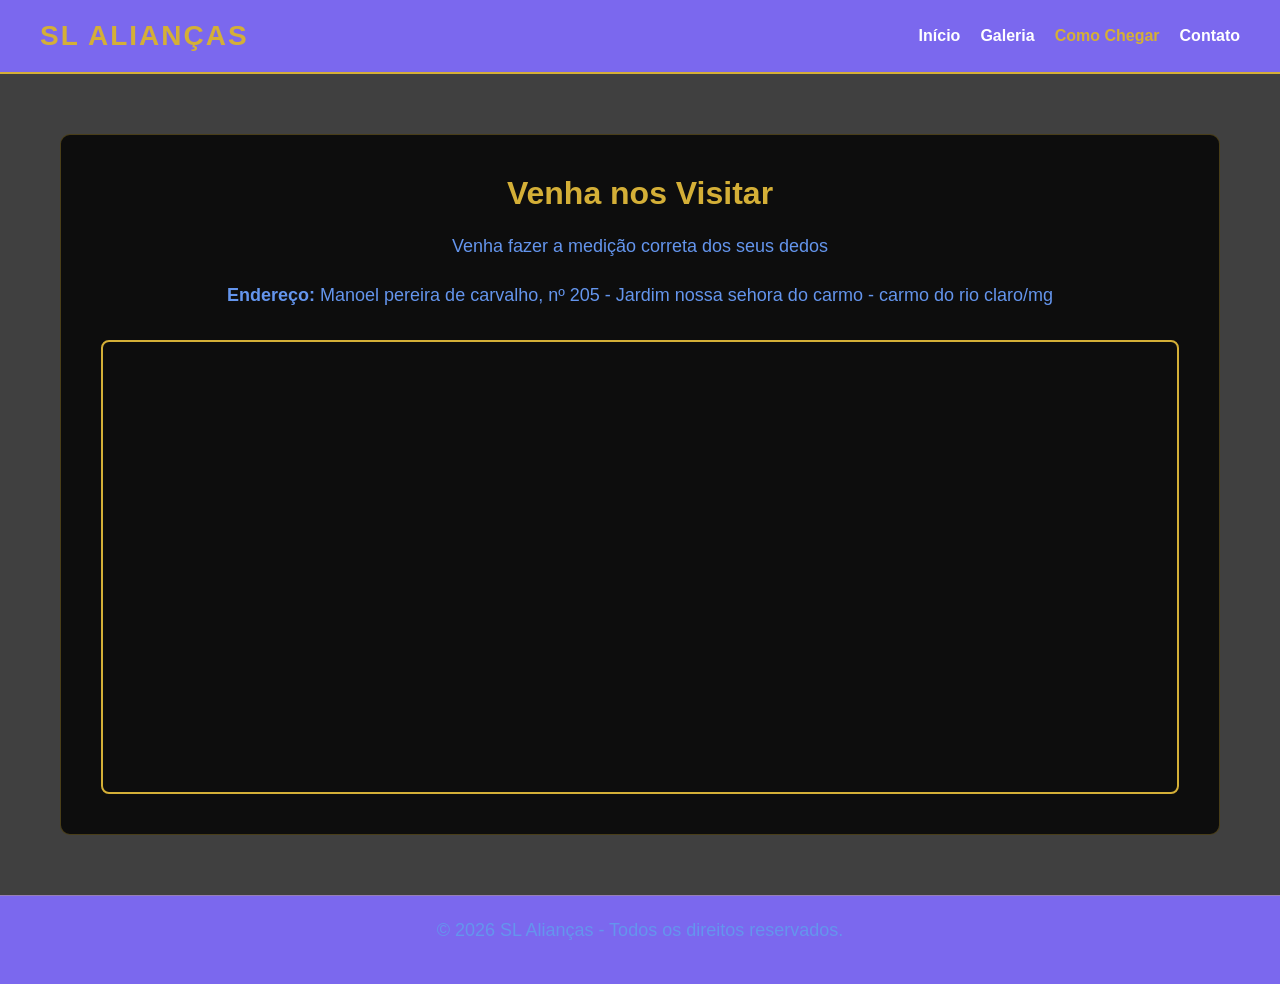
==== como-chegar.html @ 8a02c6db "Add files via upload" ====
<!DOCTYPE html>
<html lang="pt-BR">
<head>
    <meta charset="UTF-8">
    <meta name="viewport" content="width=device-width, initial-scale=1.0">
    <title>Como Chegar - SL Alianças</title>
    <link rel="stylesheet" href="estilo.css">
</head>
<body>

    <header>
        <div class="nav-container">
            <div class="logo">
                <h1>SL ALIANÇAS</h1>
            </div>
            <nav>
                <ul>
                    <li><a href="index.html">Início</a></li>
                    <li><a href="galeria.html">Galeria</a></li>
                    <li><a href="como-chegar.html" class="active">Como Chegar</a></li>
                    <li><a href="contato.html">Contato</a></li>
                </ul>
            </nav>
        </div>
    </header>

    <main>
        <div class="container-box">
            <h2>Venha nos Visitar</h2>
            <p>Venha fazer a medição correta dos seus dedos</p>
            <p><strong>Endereço:</strong> Manoel pereira de carvalho, nº 205 - Jardim nossa sehora do carmo - carmo do rio claro/mg</p>
            
            <div class="mapa-container">
               <iframe src="https://www.google.com/maps/embed?pb=!1m18!1m12!1m3!1d681.4661167327679!2d-46.11291665810785!3d-20.965149977587014!2m3!1f0!2f0!3f0!3m2!1i1024!2i768!4f13.1!3m3!1m2!1s0x94b5d3c048ee441d%3A0x3170cf9decbe5110!2sR.%20Manoel%20Pereira%20Carvalho%2C%20201%20-%20Carmo%20do%20Rio%20Claro%2C%20MG%2C%2037150-000!5e1!3m2!1spt-BR!2sbr!4v1781032052622!5m2!1spt-BR!2sbr" width="600" height="450" style="border:0;" allowfullscreen="" loading="lazy" referrerpolicy="no-referrer-when-downgrade"></iframe>
            </div>
        </div>
    </main>

    <footer>
        <p>&copy; 2026 SL Alianças - Todos os direitos reservados.</p>
    </footer>

</body>
</html>
---- estilo.css ----
/* Configurações Gerais */
* {
    margin: 0;
    padding: 0;
    box-sizing: border-box;
    font-family: 'Segoe UI', Tahoma, Geneva, Verdana, sans-serif;
}

body {
    /* Imagem de fundo fixa e cobrindo toda a tela */
    background: linear-gradient(rgba(0, 0, 0, 0.75), rgba(0, 0, 0, 0.75)), url('https://images.ecycle.com.br/wp-content/uploads/2021/05/20195924/o-que-e-paisagem.jpg.webp') no-repeat center center fixed;
    background-size: cover;
    color:#6495ED;
    min-height: 100vh;
    display: flex;
    flex-direction: column;
}

/* Cabeçalho e Menu */
header {
    background-color: #7B68EE;
    padding: 20px;
    border-bottom: 2px solid #d4af37; /* Cor Ouro */
    position: sticky;
    top: 0;
    z-index: 1000;
}

.nav-container {
    max-width: 1200px;
    margin: 0 auto;
    display: flex;
    justify-content: space-between;
    align-items: center;
    flex-wrap: wrap;
}

.logo h1 {
    color: #d4af37;
    font-size: 28px;
    letter-spacing: 2px;
}

nav ul {
    display: flex;
    list-style: none;
}

nav ul li {
    margin-left: 20px;
}

nav ul li a {
    color: #fff;
    text-decoration: none;
    font-weight: 600;
    transition: color 0.3s;
}

nav ul li a:hover, nav ul li a.active {
    color: #d4af37;
}

/* Conteúdo Principal */
main {
    flex: 1;
    max-width: 1200px;
    margin: 40px auto;
    padding: 20px;
    width: 100%;
}

.container-box {
    background-color: rgba(0, 0, 0, 0.8);
    padding: 40px;
    border-radius: 10px;
    border: 1px solid rgba(212, 175, 55, 0.3);
    text-align: center;
}

h2 {
    color: #d4af37;
    margin-bottom: 20px;
    font-size: 32px;
}

p {
    line-height: 1.6;
    margin-bottom: 20px;
    font-size: 18px;
}

/* Botão do WhatsApp */
.btn-whatsapp {
    display: inline-flex;
    align-items: center;
    background-color: #25d366;
    color: #fff;
    padding: 15px 30px;
    text-decoration: none;
    font-weight: bold;
    border-radius: 50px;
    font-size: 18px;
    transition: transform 0.3s, background-color 0.3s;
    margin-top: 20px;
}

.btn-whatsapp:hover {
    background-color: #128c7e;
    transform: scale(1.05);
}

/* Galeria de Fotos */
.galeria {
    display: grid;
    grid-template-columns: repeat(auto-fit, minmax(250px, 1fr));
    gap: 20px;
    margin-top: 30px;
}

.galeria-item {
    border: 2px solid #d4af37;
    border-radius: 8px;
    overflow: hidden;
    position: relative;
    background: #000;
    height: 250px;
}

.galeria-item img {
    width: 100%;
    height: 100%;
    object-fit: cover;
    transition: transform 0.5s;
}

.galeria-item:hover img {
    transform: scale(1.1);
}

/* Como Chegar (Mapa) */
.mapa-container {
    margin-top: 30px;
    border: 2px solid #d4af37;
    border-radius: 8px;
    overflow: hidden;
}

.mapa-container iframe {
    width: 100%;
    height: 450px;
    border: 0;
    display: block;
}

/* Rodapé */
footer {
    background-color: #7B68EE;
    text-align: center;
    padding: 20px;
    border-top: 1px solid rgba(212, 175, 55, 0.3);
    font-size: 14px;
}

/* Responsividade Básica */
@media (max-width: 768px) {
    .nav-container {
        flex-direction: column;
        text-align: center;
    }
    nav ul {
        margin-top: 15px;
    }
    nav ul li {
        margin: 0 10px;
    }
}
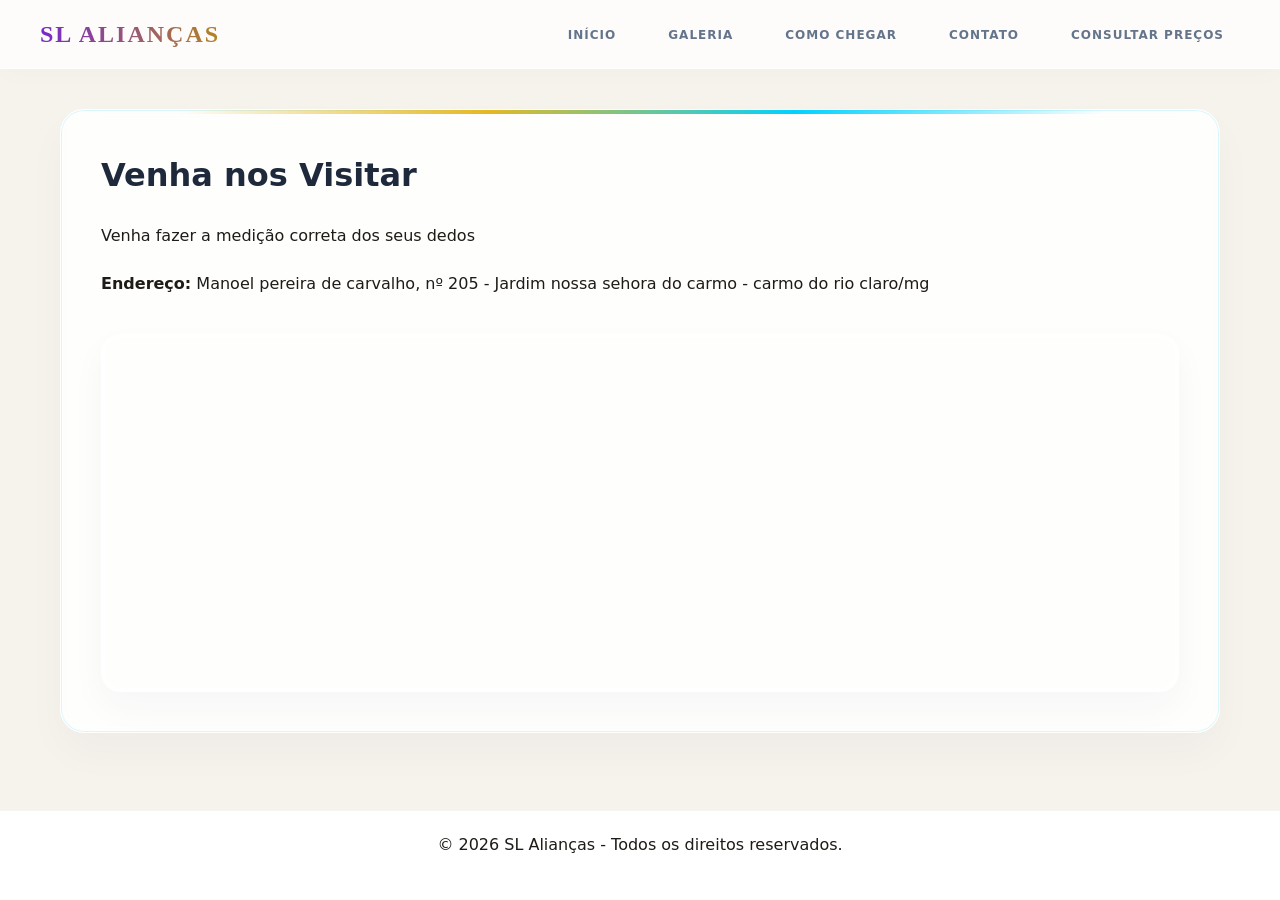
==== commit 2ab835ed: "Update como-chegar.html" ====
--- a/como-chegar.html
+++ b/como-chegar.html
@@ -17,8 +17,9 @@
                 <ul>
                     <li><a href="index.html">Início</a></li>
                     <li><a href="galeria.html">Galeria</a></li>
-                    <li><a href="como-chegar.html" class="active">Como Chegar</a></li>
+                    <li><a href="como-chegar.html" >Como Chegar</a></li>
                     <li><a href="contato.html">Contato</a></li>
+					<li><a href="valores.html">Consultar preços</a></li>
                 </ul>
             </nav>
         </div>
@@ -41,4 +42,4 @@
     </footer>
 
 </body>
-</html>+</html>
--- a/estilo.css
+++ b/estilo.css
@@ -1,29 +1,61 @@
-/* Configurações Gerais */
-* {
+/* --- CONFIGURAÇÕES GERAIS & RESET --- */
+*, *::before, *::after {
     margin: 0;
     padding: 0;
     box-sizing: border-box;
-    font-family: 'Segoe UI', Tahoma, Geneva, Verdana, sans-serif;
+}
+
+:root {
+    /* Paleta de Cores Unificada (Tech & Premium Bronze) */
+    --bg-claro: #f4f7fa;
+    --bg-page: #f6f3ed;
+    --texto-principal: #1e293b;
+    --texto-secundario: #64748b;
+    --text-dark: #1f1b16;
+    --text-muted: #615a4f;
+    
+    /* Identidade Visual & Gradientes */
+    --neon-cyan: #00d2ff;
+    --neon-purple: #7928ca;
+    --ouro-vibrante: #e5b823;
+    --ouro-gradiente: linear-gradient(135deg, #f5d061 0%, #e5b823 100%);
+    --bronze-gold: #b58422;
+    --bronze-dark: #825e14;
+    --bronze-light: #e6cb95;
+    --bronze-gradient: linear-gradient(135deg, var(--bronze-gold), var(--bronze-dark));
+    
+    /* Efeitos Especiais */
+    --card-glass: rgba(255, 255, 255, 0.85);
+    --card-bg: #ffffff;
+    --borda-glow: rgba(0, 210, 255, 0.15);
+    --shadow: rgba(130, 94, 20, 0.08);
+    --transition-smooth: all 0.4s cubic-bezier(0.16, 1, 0.3, 1);
 }
 
 body {
-    /* Imagem de fundo fixa e cobrindo toda a tela */
-    background: linear-gradient(rgba(0, 0, 0, 0.75), rgba(0, 0, 0, 0.75)), url('https://images.ecycle.com.br/wp-content/uploads/2021/05/20195924/o-que-e-paisagem.jpg.webp') no-repeat center center fixed;
+    font-family: 'Montserrat', 'Inter', system-ui, sans-serif;
+    background: url('https://i.pinimg.com/236x/49/c8/05/49c8057f5546b20b998faf9010f315be.jpg') no-repeat center center fixed;
     background-size: cover;
-    color:#6495ED;
+    background-color: var(--bg-page);
+    color: var(--text-dark);
     min-height: 100vh;
     display: flex;
     flex-direction: column;
-}
-
-/* Cabeçalho e Menu */
+    line-height: 1.6;
+}
+
+/* --- CABEÇALHO RESPONSIVO (GLASSMORPHISM) --- */
 header {
-    background-color: #7B68EE;
-    padding: 20px;
-    border-bottom: 2px solid #d4af37; /* Cor Ouro */
+    background: rgba(255, 255, 255, 0.75);
+    backdrop-filter: blur(20px);
+    -webkit-backdrop-filter: blur(20px);
+    padding: 15px 20px;
+    border-bottom: 1px solid rgba(255, 255, 255, 0.5);
+    box-shadow: 0 4px 30px rgba(0, 0, 0, 0.02);
     position: sticky;
     top: 0;
     z-index: 1000;
+    width: 100%;
 }
 
 .nav-container {
@@ -32,18 +64,23 @@
     display: flex;
     justify-content: space-between;
     align-items: center;
-    flex-wrap: wrap;
+    width: 100%;
 }
 
 .logo h1 {
-    color: #d4af37;
-    font-size: 28px;
+    font-family: 'Cinzel', serif;
+    font-size: 24px;
+    font-weight: 800;
     letter-spacing: 2px;
+    background: linear-gradient(90deg, var(--neon-purple), var(--bronze-gold));
+    -webkit-background-clip: text;
+    -webkit-text-fill-color: transparent;
 }
 
 nav ul {
     display: flex;
     list-style: none;
+    align-items: center;
 }
 
 nav ul li {
@@ -51,127 +88,428 @@
 }
 
 nav ul li a {
-    color: #fff;
+    color: var(--texto-secundario);
     text-decoration: none;
     font-weight: 600;
-    transition: color 0.3s;
+    text-transform: uppercase;
+    font-size: 12px;
+    letter-spacing: 1px;
+    transition: var(--transition-smooth);
+    padding: 8px 16px;
+    border-radius: 30px;
 }
 
 nav ul li a:hover, nav ul li a.active {
-    color: #d4af37;
-}
-
-/* Conteúdo Principal */
+    color: #fff;
+    background: linear-gradient(135deg, var(--neon-purple) 0%, var(--neon-cyan) 100%);
+    box-shadow: 0 4px 15px rgba(0, 210, 255, 0.2);
+}
+
+/* --- ESTRUTURA E LAYOUT PRINCIPAL --- */
 main {
     flex: 1;
     max-width: 1200px;
     margin: 40px auto;
-    padding: 20px;
-    width: 100%;
-}
-
+    padding: 0 20px;
+    width: 100%;
+}
+
+/* Layout em duas colunas no Desktop (Card de Conteúdo + Card de Oferta) */
+.main-layout {
+    display: grid;
+    grid-template-columns: 1fr 400px;
+    gap: 30px;
+    align-items: start;
+}
+
+/* Painel de Conteúdo Principal */
 .container-box {
-    background-color: rgba(0, 0, 0, 0.8);
+    background: var(--card-glass);
+    backdrop-filter: blur(16px);
+    -webkit-backdrop-filter: blur(16px);
     padding: 40px;
-    border-radius: 10px;
-    border: 1px solid rgba(212, 175, 55, 0.3);
-    text-align: center;
+    border-radius: 24px;
+    border: 1px solid rgba(255, 255, 255, 0.6);
+    box-shadow: 0 20px 40px rgba(30, 41, 59, 0.03), inset 0 0 0 1px var(--borda-glow);
+    position: relative;
+}
+
+.container-box::before {
+    content: '';
+    position: absolute;
+    top: 0;
+    left: 10%;
+    width: 80%;
+    height: 4px;
+    background: linear-gradient(90deg, transparent, var(--ouro-vibrante), var(--neon-cyan), transparent);
+    border-radius: 0 0 4px 4px;
 }
 
 h2 {
-    color: #d4af37;
+    color: var(--texto-principal);
+    background: linear-gradient(135deg, #1e293b 30%, var(--neon-purple) 100%);
+    -webkit-background-clip: text;
+    -webkit-text-fill-color: transparent;
     margin-bottom: 20px;
     font-size: 32px;
+    font-weight: 700;
 }
 
 p {
-    line-height: 1.6;
+    line-height: 1.8;
     margin-bottom: 20px;
+    font-size: 16px;
+    color: var(--text-dark);
+}
+
+/* --- CARD DE PREÇO / OFERTA PREMIUM --- */
+.pricing-card {
+    background: var(--card-bg);
+    border: 1px solid #e1dacb;
+    border-radius: 24px;
+    overflow: hidden;
+    box-shadow: 0 15px 35px var(--shadow);
+    position: relative;
+    transition: var(--transition-smooth);
+    width: 100%;
+}
+
+.pricing-card:hover {
+    transform: translateY(-5px);
+}
+
+.card-badge {
+    position: absolute;
+    top: 15px;
+    right: 15px;
+    background: var(--bronze-gradient);
+    color: #ffffff;
+    font-size: 11px;
+    font-weight: 700;
+    text-transform: uppercase;
+    padding: 6px 14px;
+    border-radius: 30px;
+    letter-spacing: 1px;
+    box-shadow: 0 4px 10px rgba(0,0,0,0.1);
+    z-index: 10;
+}
+
+.image-container {
+    width: 100%;
+    height: 220px;
+    position: relative;
+    background-color: #eae3d5;
+    overflow: hidden;
+}
+
+.image-container img {
+    width: 100%;
+    height: 100%;
+    object-fit: cover;
+}
+
+.image-overlay {
+    position: absolute;
+    bottom: 0;
+    left: 0;
+    width: 100%;
+    height: 40%;
+    background: linear-gradient(to top, rgba(255,255,255,1), rgba(255,255,255,0));
+}
+
+.card-content {
+    padding: 25px;
+    text-align: center;
+}
+
+.card-title {
+    font-family: 'Cinzel', serif;
+    font-size: 22px;
+    font-weight: 700;
+    color: var(--bronze-dark);
+    margin-bottom: 4px;
+}
+
+.card-subtitle {
+    font-size: 12px;
+    color: var(--text-muted);
+    text-transform: uppercase;
+    letter-spacing: 1px;
+    font-weight: 600;
+    margin-bottom: 20px;
+}
+
+/* Bloco de Preço Otimizado */
+.price-box {
+    background-color: #faf8f5;
+    border: 1px solid #f0e9dd;
+    border-radius: 16px;
+    padding: 15px;
+    margin-bottom: 20px;
+}
+
+.old-price {
+    font-size: 13px;
+    color: #a69e90;
+    text-decoration: line-through;
+    margin-bottom: 2px;
+    display: block;
+}
+
+.main-price {
+    display: flex;
+    justify-content: center;
+    align-items: baseline;
+    color: #000000;
+}
+
+.currency {
     font-size: 18px;
-}
-
-/* Botão do WhatsApp */
+    font-weight: 700;
+    margin-right: 4px;
+}
+
+.value {
+    font-size: 48px;
+    font-weight: 700;
+    font-family: 'Cinzel', serif;
+    line-height: 1;
+}
+
+.centavos {
+    font-size: 20px;
+    font-weight: 700;
+    align-self: flex-start;
+}
+
+.period {
+    font-size: 12px;
+    color: var(--bronze-dark);
+    font-weight: 700;
+    display: block;
+    margin-top: 5px;
+    text-transform: uppercase;
+}
+
+/* Lista de Benefícios */
+.benefits-list {
+    list-style: none;
+    text-align: left;
+    margin-bottom: 25px;
+}
+
+.benefits-list li {
+    font-size: 14px;
+    color: var(--text-dark);
+    padding: 10px 0;
+    border-bottom: 1px solid #fbfaf8;
+    display: flex;
+    align-items: center;
+    font-weight: 500;
+}
+
+.benefits-list li i {
+    color: var(--bronze-gold);
+    margin-right: 12px;
+    font-size: 16px;
+    flex-shrink: 0;
+}
+
+/* --- BOTÕES DE AÇÃO --- */
 .btn-whatsapp {
     display: inline-flex;
     align-items: center;
-    background-color: #25d366;
+    justify-content: center;
+    background: linear-gradient(135deg, #00e676 0%, #00b0ff 100%);
     color: #fff;
-    padding: 15px 30px;
+    padding: 14px 32px;
     text-decoration: none;
-    font-weight: bold;
-    border-radius: 50px;
-    font-size: 18px;
-    transition: transform 0.3s, background-color 0.3s;
-    margin-top: 20px;
+    font-weight: 700;
+    text-transform: uppercase;
+    letter-spacing: 1px;
+    border-radius: 12px;
+    font-size: 14px;
+    box-shadow: 0 8px 25px rgba(0, 230, 118, 0.25);
+    transition: var(--transition-smooth);
+    margin-top: 15px;
+    width: auto;
 }
 
 .btn-whatsapp:hover {
-    background-color: #128c7e;
-    transform: scale(1.05);
-}
-
-/* Galeria de Fotos */
+    background: var(--ouro-gradiente);
+    transform: translateY(-3px);
+    box-shadow: 0 12px 30px rgba(229, 184, 35, 0.35);
+}
+
+.cta-btn {
+    display: flex;
+    align-items: center;
+    justify-content: center;
+    gap: 10px;
+    width: 100%;
+    background: var(--bronze-gradient);
+    color: #ffffff;
+    text-decoration: none;
+    padding: 16px;
+    font-size: 14px;
+    font-weight: 700;
+    text-transform: uppercase;
+    letter-spacing: 1px;
+    border-radius: 12px;
+    box-shadow: 0 6px 20px rgba(181, 132, 34, 0.2);
+    transition: var(--transition-smooth);
+}
+
+.cta-btn:hover {
+    background: linear-gradient(135deg, var(--bronze-dark), #5c420b);
+    transform: translateY(-2px);
+    box-shadow: 0 8px 25px rgba(130, 94, 20, 0.35);
+}
+
+/* --- GALERIA DE FOTOS --- */
 .galeria {
     display: grid;
-    grid-template-columns: repeat(auto-fit, minmax(250px, 1fr));
+    grid-template-columns: repeat(auto-fit, minmax(240px, 1fr));
     gap: 20px;
-    margin-top: 30px;
+    margin-top: 35px;
 }
 
 .galeria-item {
-    border: 2px solid #d4af37;
-    border-radius: 8px;
+    border: 1px solid rgba(255, 255, 255, 0.8);
+    border-radius: 16px;
     overflow: hidden;
-    position: relative;
-    background: #000;
-    height: 250px;
+    background: #fff;
+    height: 240px;
+    box-shadow: 0 10px 25px rgba(0,0,0,0.02);
+    transition: var(--transition-smooth);
 }
 
 .galeria-item img {
     width: 100%;
     height: 100%;
     object-fit: cover;
-    transition: transform 0.5s;
+    transition: transform 0.6s cubic-bezier(0.16, 1, 0.3, 1);
+}
+
+.galeria-item:hover {
+    transform: translateY(-6px);
+    border-color: var(--neon-cyan);
+    box-shadow: 0 15px 35px rgba(0, 210, 255, 0.15);
 }
 
 .galeria-item:hover img {
-    transform: scale(1.1);
-}
-
-/* Como Chegar (Mapa) */
+    transform: scale(1.05);
+}
+
+/* --- MAPA / LOCALIZAÇÃO --- */
 .mapa-container {
-    margin-top: 30px;
-    border: 2px solid #d4af37;
-    border-radius: 8px;
+    margin-top: 35px;
+    border: 4px solid #fff;
+    border-radius: 20px;
     overflow: hidden;
+    box-shadow: 0 15px 35px rgba(30,41,59,0.04);
+    transition: var(--transition-smooth);
 }
 
 .mapa-container iframe {
     width: 100%;
-    height: 450px;
+    height: 350px;
     border: 0;
     display: block;
-}
-
-/* Rodapé */
+    filter: saturate(0.85) contrast(1.02); 
+}
+
+/* --- ELEMENTOS DE RODAPÉ & DIVISORES --- */
+.divider {
+    height: 1px;
+    background-color: #e1dacb;
+    margin: 20px 0;
+    opacity: 0.4;
+}
+
+.footer-info {
+    text-align: center;
+    margin-top: 30px;
+}
+
+.footer-info p {
+    font-size: 13px;
+    color: var(--text-muted);
+    margin-bottom: 6px;
+}
+
 footer {
-    background-color: #7B68EE;
+    background: #fff;
+    color: var(--texto-secundario);
     text-align: center;
     padding: 20px;
-    border-top: 1px solid rgba(212, 175, 55, 0.3);
-    font-size: 14px;
-}
-
-/* Responsividade Básica */
+    border-top: 1px solid rgba(0, 0, 0, 0.04);
+    font-size: 13px;
+    font-weight: 500;
+}
+
+/* --- 📱 MEDIA QUERY: RESPONSIVIDADE PARA SMARTPHONES E TABLETS --- */
+@media (max-width: 992px) {
+    /* Transforma o layout em uma única coluna vertical em telas menores */
+    .main-layout {
+        grid-template-columns: 1fr;
+    }
+    
+    main {
+        margin: 20px auto;
+    }
+}
+
 @media (max-width: 768px) {
+    body {
+        padding: 0; /* Remove padding exagerado do body no mobile */
+    }
+    
+    /* Menu móvel empilhado verticalmente */
     .nav-container {
         flex-direction: column;
-        text-align: center;
-    }
+        gap: 15px;
+    }
+    
     nav ul {
-        margin-top: 15px;
-    }
+        width: 100%;
+        justify-content: center;
+        flex-wrap: wrap;
+        gap: 10px;
+    }
+    
     nav ul li {
-        margin: 0 10px;
-    }
-}+        margin: 0;
+    }
+    
+    nav ul li a {
+        padding: 6px 12px;
+        font-size: 11px;
+    }
+
+    /* Ajustes de espaçamento nos cards no mobile */
+    .container-box {
+        padding: 25px 20px;
+    }
+    
+    .card-content {
+        padding: 20px 15px;
+    }
+
+    h2 {
+        font-size: 24px;
+    }
+    
+    .value {
+        font-size: 40px; /* Reduz tamanho do preço para não quebrar a tela */
+    }
+
+    .btn-whatsapp {
+        display: flex;
+        width: 100%; /* Botão do WhatsApp vira largura total no celular */
+    }
+    
+    .mapa-container iframe {
+        height: 280px; /* Diminui a altura do mapa para economizar rolagem vertical */
+    }
+}
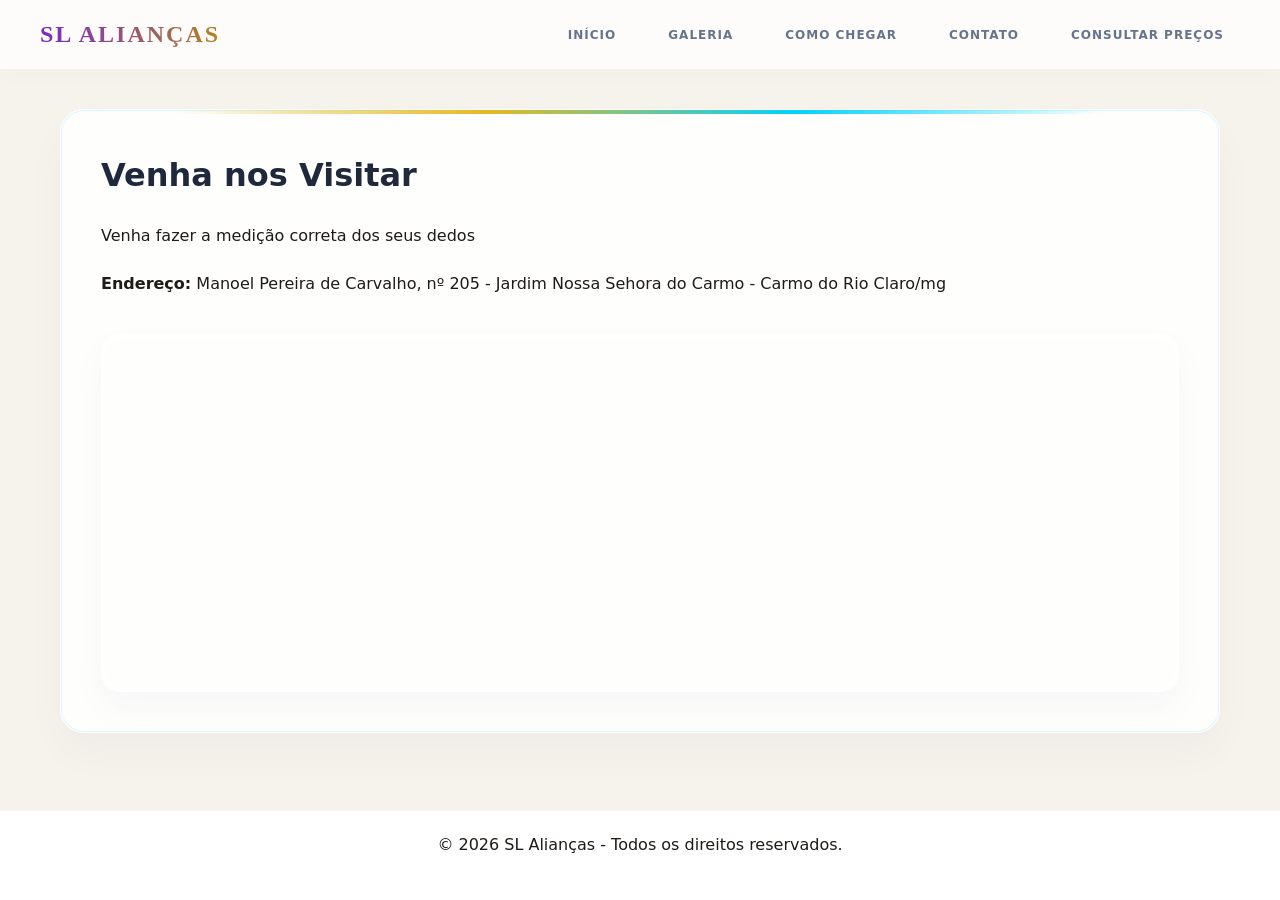
==== commit c716efb7: "Update como-chegar.html" ====
--- a/como-chegar.html
+++ b/como-chegar.html
@@ -29,7 +29,7 @@
         <div class="container-box">
             <h2>Venha nos Visitar</h2>
             <p>Venha fazer a medição correta dos seus dedos</p>
-            <p><strong>Endereço:</strong> Manoel pereira de carvalho, nº 205 - Jardim nossa sehora do carmo - carmo do rio claro/mg</p>
+            <p><strong>Endereço:</strong> Manoel Pereira de Carvalho, nº 205 - Jardim Nossa Sehora do Carmo - Carmo do Rio Claro/mg</p>
             
             <div class="mapa-container">
                <iframe src="https://www.google.com/maps/embed?pb=!1m18!1m12!1m3!1d681.4661167327679!2d-46.11291665810785!3d-20.965149977587014!2m3!1f0!2f0!3f0!3m2!1i1024!2i768!4f13.1!3m3!1m2!1s0x94b5d3c048ee441d%3A0x3170cf9decbe5110!2sR.%20Manoel%20Pereira%20Carvalho%2C%20201%20-%20Carmo%20do%20Rio%20Claro%2C%20MG%2C%2037150-000!5e1!3m2!1spt-BR!2sbr!4v1781032052622!5m2!1spt-BR!2sbr" width="600" height="450" style="border:0;" allowfullscreen="" loading="lazy" referrerpolicy="no-referrer-when-downgrade"></iframe>
